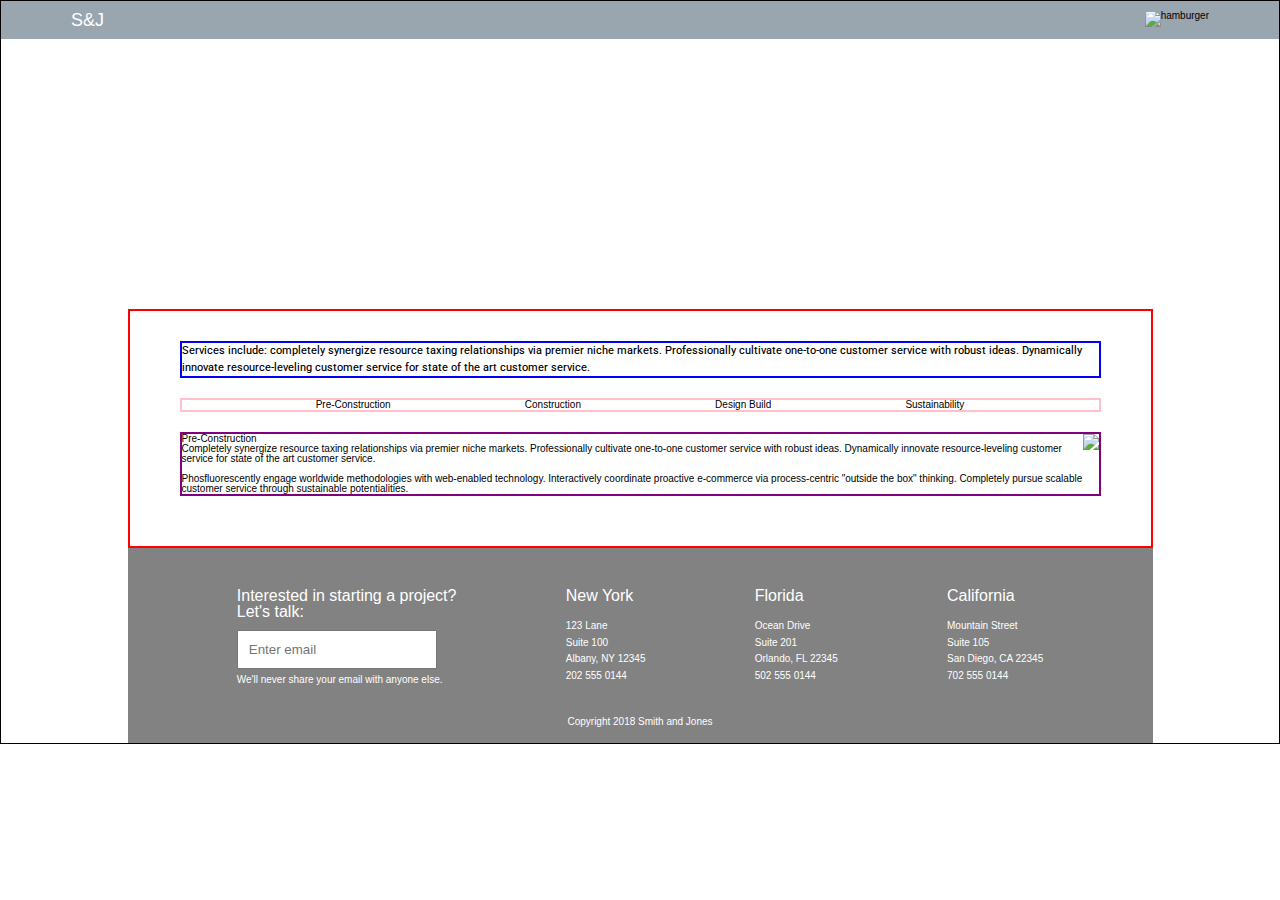
==== services.html @ d806cb22 "editing services.html and less" ====
<!DOCTYPE html>
<html lang="en">
<head>
	<meta charset="utf-8">
	<title>Services</title>
	<link href="https://fonts.googleapis.com/css?family=Roboto:400,700" rel="stylesheet">
	<link rel="stylesheet" href="css/index.css">
	<!--[if IE]>
		<script src="http://html5shiv.googlecode.com/svn/trunk/html5.js"></script>
	<![endif]-->
</head>

<body>
	<!-- Top Menu Content -->
	<section class="navigation">
			<span>S&J</span>

			<div class="dropdown">
				<img class="dropbtn" src="img/nav-hamburger.png" alt="hamburger">
				<div class="dropdown-content">
					<a href="">Home</a>
					<a href="">Services</a>
					<a href="">Contact</a>
				</div>
			</div>
		</section>
	<!-- Top Menu Content -->
		
		
		<!-- Home Page Content: -->

	<section class="services-jumbotron">
		<div class="jumbrotron-image">
					<h1>Services</h1>
		</div>
	</section>

	<section class="container">
		<section class="services-container">
			<div class="top-paragraph">
				<p>
					Services include: completely synergize resource taxing relationships via premier niche markets. Professionally
					cultivate one-to-one customer service with robust ideas. Dynamically innovate resource-leveling customer service for
					state of the art customer service.
				</p>
			</div>
		
			<section class="tabs-section">
					<div class="tabs">
						<!-- <div class="tabs-links"> -->
						<div class="tabs-link tabs-link-selected" data-tab="1">Pre-Construction</div>
						<div class="tabs-link" data-tab="2">Construction</div>
						<div class="tabs-link" data-tab="3">Design Build</div>
						<div class="tabs-link" data-tab="4">Sustainability</div>
						<!-- </div> -->
					</div>
				</section>
		

			<section class="service-tabs">
				<section class="tabs-items">		
						<div class="tabs-item tabs-item-selected" data-tab="1">
							<div class="content">
								<h2>Pre-Construction</h2>
								<p>Completely synergize resource taxing relationships via premier niche markets. Professionally cultivate
									 one-to-one customer service with robust ideas. Dynamically innovate resource-leveling customer service 
									 for state of the art customer service.</br></br>Phosfluorescently engage worldwide methodologies with 
									 web-enabled technology. Interactively coordinate proactive e-commerce via process-centric "outside the box" 
									 thinking. Completely pursue scalable customer service through sustainable potentialities.</p>
							</div>
							</div>

							<div class="service-img">
								<img class="img" img src="img/services/services-tab-pre-construction-img.png">
							</div>
				</section>


	<!-- 
				<section class="tabs-items">		
						<div class="tabs-item tabs-item-selected" data-tab="2">
							<div class="content">
								<h2>Construction</h2>
								<p>Completely synergize resource taxing relationships via premier niche markets. Professionally cultivate one-to-one customer service with robust ideas. Dynamically innovate resource-leveling customer service for state of the art customer service.</br></br>Phosfluorescently engage worldwide methodologies with web-enabled technology. Interactively coordinate proactive e-commerce via process-centric "outside the box" thinking. Completely pursue scalable customer service through sustainable potentialities.</p>
							</div>
							</div>

							<div class="service-img">
								<img class="img" img src="img/services/services-tab-construction-img.png">
							</div>
				</section>



				<section class="tabs-items">		
						<div class="tabs-item tabs-item-selected" data-tab="3">
							<div class="content">
								<h2>Design Build</h2>
								<p>Completely synergize resource taxing relationships via premier niche markets. Professionally cultivate one-to-one customer service with robust ideas. Dynamically innovate resource-leveling customer service for state of the art customer service.</br></br>Phosfluorescently engage worldwide methodologies with web-enabled technology. Interactively coordinate proactive e-commerce via process-centric "outside the box" thinking. Completely pursue scalable customer service through sustainable potentialities.</p>
							</div>
							</div>

							<div class="service-img">
								<img class="img" img src="img/services/services-tab-design-build-img.png">
							</div>
				</section>



				<section class="tabs-items">		
						<div class="tabs-item tabs-item-selected" data-tab="4">
							<div class="content">
								<h2>Sustainability</h2>
								<p>Completely synergize resource taxing relationships via premier niche markets. Professionally cultivate one-to-one customer service with robust ideas. Dynamically innovate resource-leveling customer service for state of the art customer service.</br></br>Phosfluorescently engage worldwide methodologies with web-enabled technology. Interactively coordinate proactive e-commerce via process-centric "outside the box" thinking. Completely pursue scalable customer service through sustainable potentialities.</p>
							</div>
							</div>

							<div class="service-img">
								<img class="img" img src="img/services/services-tab-sustainability-img.png">
							</div>
				</section> -->

			</section>
		</section>


		<footer>
				<div class="contact">
					<div class="search-bar"> 
						<h3>Interested in starting a project?<br>Let's talk:</h3>

						<div class="form">
							<input class="form-input" type="text" placeholder="Enter email">
						</div>
						<p>We'll never share your email with anyone else.</p>
					</div>

					<div class="state-info">
						<h3>New York</h3>
						<h4>123 Lane</h4>
						<h4>Suite 100</h4>
						<h4>Albany, NY 12345</h4>
						<h4>202 555 0144</h4>
					</div>

					<div class="state-info">
						<h3>Florida</h3>
						<h4>Ocean Drive</h4>
						<h4>Suite 201</h4>
						<h4>Orlando, FL 22345</h4>
						<h4>502 555 0144</h4>
					</div>

					<div class="state-info">
						<h3>California</h3>
						<h4>Mountain Street</h4>
						<h4>Suite 105</h4>
						<h4>San Diego, CA 22345</h4>
						<h4>702 555 0144</h4>
					</div>
				</div>

				<div class="copyright">
				<p >Copyright 2018 Smith and Jones</p>
				</div>

			</footer>
	
	
</section>

	<script src="js/index.js"></script>
</body>
</html>
---- css/index.css ----
.services-jumbotron {
  display: flex;
  align-items: flex-end;
  font-weight: bold;
  line-height: 75px;
  color: white;
  border-width: 2px 10px 4px 20px;
  height: 30vh;
  width: 100%;
  background-image: url("file:///Users/malcolmlynch/Desktop/Lambda-School/User-Interface-Project-Week/img/services/services-jumbotron.png ");
  background-repeat: no-repeat;
  background-size: cover;
}
.services-jumbotron h1 {
  margin-left: 60px;
  margin-bottom: 40px;
  font-size: 6.4rem;
}
.services-container {
  border: 2px solid red;
  padding: 10px 50px 50px;
}
.services-container .top-paragraph {
  border: 2px solid blue;
  display: flex;
  justify-content: space-evenly;
  line-height: 1.5;
  font-family: Roboto, Arial, sans-serif;
  font-size: 1.1rem;
  font-weight: 450;
  margin: 20px 0;
}
.services-container .tabs-section {
  border: 2px solid pink;
  margin-bottom: 20px;
}
.services-container .tabs-section .tabs {
  display: flex;
  flex-direction: row;
  justify-content: space-evenly;
}
.services-container .service-tabs {
  border: 2px solid purple;
}
.services-container .service-tabs .tabs-items {
  display: flex;
  flex-direction: row;
}
/*------------------------------------*\
RESET
\*------------------------------------*/
/* http://meyerweb.com/eric/tools/css/reset/ 
v2.0b1 | 201101 
NOTE:WORK IN PROGRESS
USE WITH CAUTION AND TEST WITH ABANDON */
html,
body,
div,
span,
applet,
object,
iframe,
h1,
h2,
h3,
h4,
h5,
h6,
p,
blockquote,
pre,
a,
abbr,
acronym,
address,
big,
cite,
code,
del,
dfn,
em,
img,
ins,
kbd,
q,
s,
samp,
small,
strike,
strong,
sub,
sup,
tt,
var,
b,
u,
i,
center,
dl,
dt,
dd,
ol,
ul,
li,
fieldset,
form,
label,
legend,
table,
caption,
tbody,
tfoot,
thead,
tr,
th,
td,
article,
aside,
canvas,
details,
figcaption,
figure,
footer,
header,
hgroup,
menu,
nav,
section,
summary,
time,
mark,
audio,
video {
  margin: 0;
  padding: 0;
  border: 0;
  outline: 0;
  font-size: 100%;
  font: inherit;
  vertical-align: baseline;
}
/* HTML5 display-role reset for older browsers */
article,
aside,
details,
figcaption,
figure,
footer,
header,
hgroup,
menu,
nav,
section {
  display: block;
}
body {
  line-height: 1;
  border: 1px solid black;
}
ol,
ul {
  list-style: none;
}
blockquote,
q {
  quotes: none;
}
blockquote:before,
blockquote:after,
q:before,
q:after {
  content: ’’;
  content: none;
}
ins {
  text-decoration: none;
}
del {
  text-decoration: line-through;
}
table {
  border-collapse: collapse;
  border-spacing: 0;
}
/* Your Code Goes Here */
html {
  font-size: 62.5%;
  font-family: sans-serif;
}
* {
  box-sizing: border-box;
}
.container {
  max-width: 1025px;
  width: 100%;
  margin: 0 auto;
}
.navigation {
  background-color: #99A5AF;
  display: flex;
  flex-direction: row;
  justify-content: space-between;
  padding: 10px 70px;
}
.navigation span {
  font-size: 1.8rem;
  color: white;
}
.navigation .dropdown-content {
  display: none;
}
.jumbotron {
  display: flex;
  align-items: flex-end;
  font-weight: bold;
  line-height: 75px;
  color: white;
  border-width: 2px 10px 4px 20px;
  height: 60vh;
  width: 100%;
  background-image: url("../img/home/home-jumbotron.png");
  background-repeat: no-repeat;
  background-size: cover;
}
.jumbotron h1 {
  margin-left: 60px;
  margin-bottom: 40px;
  font-size: 6.4rem;
}
.main-content {
  max-width: 1200px;
  width: 100%;
}
.top-content {
  display: flex;
  justify-content: center;
  padding: 40px 25px;
}
.inverse-content {
  display: flex;
  justify-content: center;
  padding: 40px 25px;
}
.text-content {
  Font-Family: Roboto, Arial, sans-serif;
  font-size: 1.6rem;
  line-height: 24px;
  padding-top: 30px;
  margin: 10px;
  align-items: center;
  width: 48%;
}
.text-content h2 {
  font-size: 1.8rem;
  font-weight: bold;
  margin-bottom: 10px;
}
.text-content p {
  margin-bottom: 15px;
}
.text-content button {
  border: 1px solid #222;
  padding: 15px 25px;
  width: 120px;
  font-size: 1rem;
}
.img-content {
  width: 48%;
}
.recent-projects {
  display: flex;
  justify-content: center;
  flex-direction: column;
}
.recent-projects h2 {
  font-size: 3rem;
  margin: 20px 33px;
}
.recent-projects h3 {
  font-weight: bold;
  font-size: 2.8rem;
}
.project-header {
  position: relative;
  display: flex;
  justify-content: center;
  max-width: 1100px;
  width: 100%;
}
.project-header h3 {
  color: Black;
  position: absolute;
  display: inline-block;
  padding: 20px 30px;
  background-color: #D8D8D8;
  bottom: -13px;
  font-family: Roboto, Arial, sans-serif;
}
.project-header .right-detail {
  right: 72px;
  font-weight: 300;
}
.project-header .left-detail {
  left: 72px;
  font-weight: 300;
  color: #222;
}
.project .mobile-img {
  display: none;
}
.project-content {
  max-width: 500px;
  margin: 0 auto;
  padding: 75px 0;
}
.project-content > p {
  font-family: Roboto, Arial, sans-serif;
  font-size: 1.6rem;
  line-height: 24px;
}
.project-content p:not(:last-child) {
  margin-bottom: 20px;
}
footer {
  background: #828282;
  color: white;
  display: flex;
  flex-direction: column;
  justify-content: center;
}
footer .contact {
  display: flex;
  flex-direction: row;
  justify-content: space-evenly;
  margin: 40px 0;
}
footer .form-input {
  padding: 10px;
  width: 200px;
  margin-bottom: 10px;
}
footer h3 {
  font-size: 1.6rem;
  margin-bottom: 10px;
}
footer .state-info {
  display: flex;
  flex-direction: column;
  justify-content: space-between;
  align-self: stretch;
}
footer p {
  line-height: 0.2rem;
  display: block;
}
footer form {
  margin: 20px 0;
}
footer .copyright {
  text-align: center;
  padding-bottom: 20px;
}
@media (max-width: 500px) {
  .navigation {
    padding: 10px;
  }
  .navigation span {
    font-size: 2.4rem;
    font-family: sans-serif;
  }
  .jumbotron {
    display: flex;
    align-items: flex-end;
    font-weight: bold;
    line-height: 75px;
    color: white;
    border-width: 2px 10px 4px 20px;
    height: 40vh;
    width: 100%;
    background-image: url("../img/home/home-mobile-jumbotron.png");
    background-repeat: no-repeat;
    background-size: cover;
  }
  .jumbotron h1 {
    margin-left: 20px;
    margin-bottom: 20px;
    font-size: 6.4rem;
  }
  .top-content {
    display: flex;
    flex-direction: column-reverse;
    padding: 20px 20px;
  }
  .top-content .img-content {
    max-width: 500px;
    width: 100%;
    background: url("file:///Users/malcolmlynch/Desktop/Lambda-School/User-Interface-Project-Week/img/home/home-mobile-img-1.png ");
    text-indent: -9999px;
    background-repeat: no-repeat;
    background-size: cover;
  }
  .inverse-content {
    display: flex;
    flex-direction: column;
  }
  .inverse-content .img-content {
    max-width: 500px;
    width: 100%;
    background: url("file:///Users/malcolmlynch/Desktop/Lambda-School/User-Interface-Project-Week/img/home/home-mobile-img-2.png ");
    text-indent: -9999px;
    background-repeat: no-repeat;
    background-size: cover;
  }
  .text-content {
    display: flex;
    max-width: 500px;
    width: 100%;
    flex-direction: column;
    margin: 0;
  }
  .text-content h2 {
    font-size: 2.4rem;
    max-width: 500px;
    width: 100%;
    text-align: left;
  }
  .text-content p {
    text-align: left;
  }
  .text-content button {
    border: 1.5px solid #222;
    padding: 15px 25px;
    max-width: 500px;
    width: 100%;
    font-size: 1.6rem;
  }
  .project-header {
    display: none;
  }
  .project-content p {
    margin: 0 10px;
  }
  .project .mobile-img {
    display: block;
    max-width: 500px;
    width: 100%;
  }
  .project h3 {
    width: 90%;
    right: 5%;
    bottom: -20%;
    left: 5%;
    text-align: center;
  }
  .project .header-img {
    max-width: 500px;
    width: 100%;
  }
  footer {
    display: flex;
    padding-left: 20px;
  }
  footer .contact {
    display: flex;
    flex-direction: column;
  }
  footer .contact .search-bar {
    display: flex;
    flex-direction: column;
    align-items: left;
    margin-bottom: 20px;
  }
  footer .contact .search-bar .form-input {
    width: 300px;
  }
  footer .contact .search-bar h3 {
    margin-bottom: 20px;
  }
  footer .contact .search-bar p {
    margin-top: 10px;
    font-size: 1.4rem;
  }
  footer .contact .state-info {
    display: flex;
    margin: 10px 0;
  }
  footer .contact h3 {
    font-size: 2.4rem;
    font-family: sans-serif;
  }
  footer .contact h4 {
    font-size: 1.4rem;
    font-family: sans-serif;
    margin: 5px 0;
  }
  footer .copyright {
    font-family: sans-serif;
    font-size: 1.2rem;
    display: flex;
    justify-content: left;
  }
}
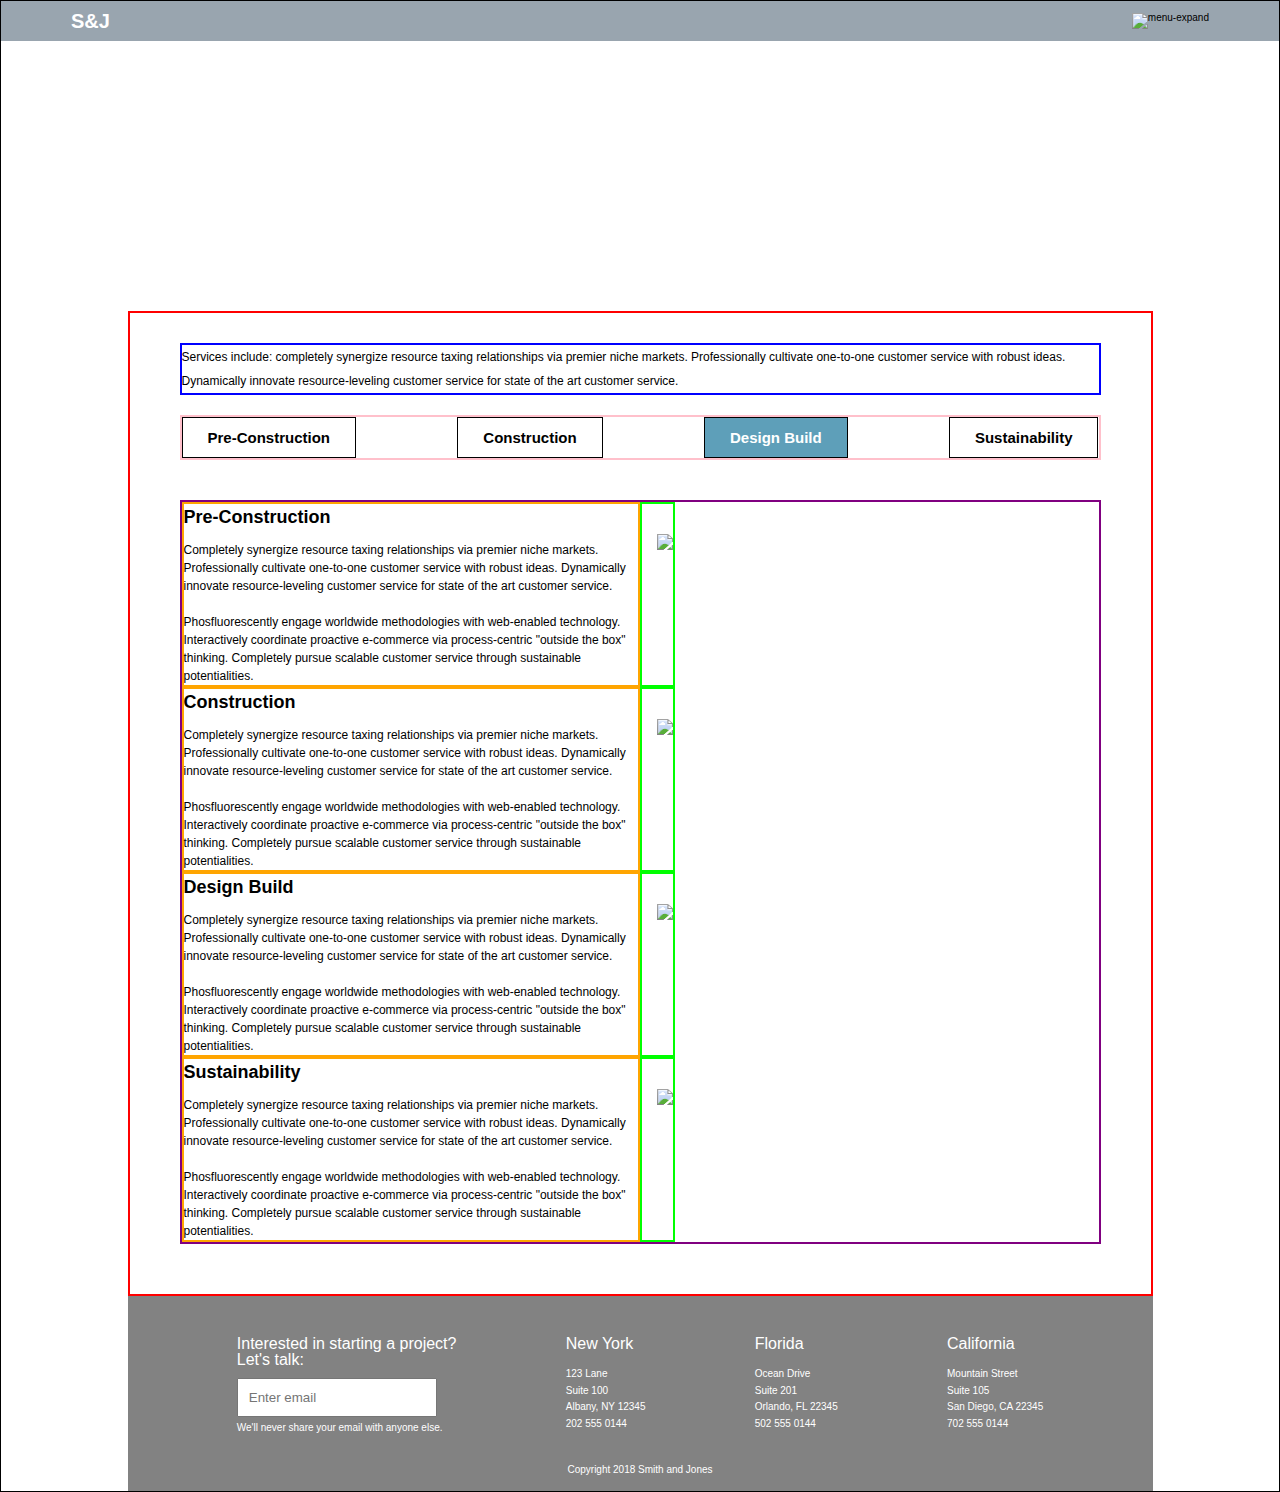
==== commit 78d53087: "finished overlay for nav system design" ====
--- a/services.html
+++ b/services.html
@@ -12,18 +12,22 @@
 
 <body>
 	<!-- Top Menu Content -->
+	
 	<section class="navigation">
 			<span>S&J</span>
 
-			<div class="dropdown">
-				<img class="dropbtn" src="img/nav-hamburger.png" alt="hamburger">
+			<div class="dropdown">	
 				<div class="dropdown-content">
-					<a href="">Home</a>
-					<a href="">Services</a>
-					<a href="">Contact</a>
-				</div>
+					<a class="menu-buttons" href="file:///Users/malcolmlynch/Desktop/Lambda-School/User-Interface-Project-Week/index.html">Home</a>
+					<a class="menu-buttons" href="file:///Users/malcolmlynch/Desktop/Lambda-School/User-Interface-Project-Week/services.html">Services</a>
+					<a class="menu-buttons" href="/contact.html">Contact</a>
+				</div>		
 			</div>
+
+			<img class="menu-expand" onclick="openNav()" src="img/nav-hamburger.png" alt="menu-expand">
+			<img class="menu-close" onclick="closeNav()" src="img/nav-hamburger-close.png" alt="menu-close">
 		</section>
+	
 	<!-- Top Menu Content -->
 		
 		
@@ -58,9 +62,9 @@
 		
 
 			<section class="service-tabs">
-				<section class="tabs-items">		
+				
 						<div class="tabs-item tabs-item-selected" data-tab="1">
-							<div class="content">
+							<div class="services-content">
 								<h2>Pre-Construction</h2>
 								<p>Completely synergize resource taxing relationships via premier niche markets. Professionally cultivate
 									 one-to-one customer service with robust ideas. Dynamically innovate resource-leveling customer service 
@@ -68,58 +72,61 @@
 									 web-enabled technology. Interactively coordinate proactive e-commerce via process-centric "outside the box" 
 									 thinking. Completely pursue scalable customer service through sustainable potentialities.</p>
 							</div>
+
+								<div class="services-img">
+										<img class="img" img src="img/services/services-tab-pre-construction-img.png">
+								</div>
 							</div>
 
-							<div class="service-img">
-								<img class="img" img src="img/services/services-tab-pre-construction-img.png">
+
+							<div class="tabs-item" data-tab="2">
+								<div class="services-content">
+									<h2>Construction</h2>
+									<p>Completely synergize resource taxing relationships via premier niche markets. Professionally cultivate
+											one-to-one customer service with robust ideas. Dynamically innovate resource-leveling customer service 
+											for state of the art customer service.</br></br>Phosfluorescently engage worldwide methodologies with 
+											web-enabled technology. Interactively coordinate proactive e-commerce via process-centric "outside the box" 
+											thinking. Completely pursue scalable customer service through sustainable potentialities.</p>
+								</div>
+	
+									<div class="services-img">
+											<img class="img" img src="img/services/services-tab-construction-img.png">
+									</div>
 							</div>
-				</section>
 
 
-	<!-- 
-				<section class="tabs-items">		
-						<div class="tabs-item tabs-item-selected" data-tab="2">
-							<div class="content">
-								<h2>Construction</h2>
-								<p>Completely synergize resource taxing relationships via premier niche markets. Professionally cultivate one-to-one customer service with robust ideas. Dynamically innovate resource-leveling customer service for state of the art customer service.</br></br>Phosfluorescently engage worldwide methodologies with web-enabled technology. Interactively coordinate proactive e-commerce via process-centric "outside the box" thinking. Completely pursue scalable customer service through sustainable potentialities.</p>
-							</div>
+							<div class="tabs-item" data-tab="3">
+								<div class="services-content">
+									<h2>Design Build</h2>
+									<p>Completely synergize resource taxing relationships via premier niche markets. Professionally cultivate
+											one-to-one customer service with robust ideas. Dynamically innovate resource-leveling customer service 
+											for state of the art customer service.</br></br>Phosfluorescently engage worldwide methodologies with 
+											web-enabled technology. Interactively coordinate proactive e-commerce via process-centric "outside the box" 
+											thinking. Completely pursue scalable customer service through sustainable potentialities.</p>
+								</div>
+	
+									<div class="services-img">
+											<img class="img" img src="img/services/services-tab-design-build-img.png">
+									</div>
 							</div>
 
-							<div class="service-img">
-								<img class="img" img src="img/services/services-tab-construction-img.png">
-							</div>
-				</section>
 
-
-
-				<section class="tabs-items">		
-						<div class="tabs-item tabs-item-selected" data-tab="3">
-							<div class="content">
-								<h2>Design Build</h2>
-								<p>Completely synergize resource taxing relationships via premier niche markets. Professionally cultivate one-to-one customer service with robust ideas. Dynamically innovate resource-leveling customer service for state of the art customer service.</br></br>Phosfluorescently engage worldwide methodologies with web-enabled technology. Interactively coordinate proactive e-commerce via process-centric "outside the box" thinking. Completely pursue scalable customer service through sustainable potentialities.</p>
-							</div>
+							<div class="tabs-item" data-tab="4">
+								<div class="services-content">
+									<h2>Sustainability</h2>
+									<p>Completely synergize resource taxing relationships via premier niche markets. Professionally cultivate
+											one-to-one customer service with robust ideas. Dynamically innovate resource-leveling customer service 
+											for state of the art customer service.</br></br>Phosfluorescently engage worldwide methodologies with 
+											web-enabled technology. Interactively coordinate proactive e-commerce via process-centric "outside the box" 
+											thinking. Completely pursue scalable customer service through sustainable potentialities.</p>
+								</div>
+	
+									<div class="services-img">
+											<img class="img" img src="img/services/services-tab-sustainability-img.png">
+									</div>
 							</div>
 
-							<div class="service-img">
-								<img class="img" img src="img/services/services-tab-design-build-img.png">
-							</div>
-				</section>
-
-
-
-				<section class="tabs-items">		
-						<div class="tabs-item tabs-item-selected" data-tab="4">
-							<div class="content">
-								<h2>Sustainability</h2>
-								<p>Completely synergize resource taxing relationships via premier niche markets. Professionally cultivate one-to-one customer service with robust ideas. Dynamically innovate resource-leveling customer service for state of the art customer service.</br></br>Phosfluorescently engage worldwide methodologies with web-enabled technology. Interactively coordinate proactive e-commerce via process-centric "outside the box" thinking. Completely pursue scalable customer service through sustainable potentialities.</p>
-							</div>
-							</div>
-
-							<div class="service-img">
-								<img class="img" img src="img/services/services-tab-sustainability-img.png">
-							</div>
-				</section> -->
-
+		
 			</section>
 		</section>
 
--- a/css/index.css
+++ b/css/index.css
@@ -1,3 +1,6 @@
+html {
+  font-family: Roboto, Arial, sans-serif;
+}
 .services-jumbotron {
   display: flex;
   align-items: flex-end;
@@ -24,27 +27,68 @@
   border: 2px solid blue;
   display: flex;
   justify-content: space-evenly;
-  line-height: 1.5;
-  font-family: Roboto, Arial, sans-serif;
-  font-size: 1.1rem;
+  line-height: 2;
+  font-size: 1.2rem;
   font-weight: 450;
   margin: 20px 0;
 }
 .services-container .tabs-section {
   border: 2px solid pink;
-  margin-bottom: 20px;
+  margin-bottom: 40px;
 }
 .services-container .tabs-section .tabs {
   display: flex;
   flex-direction: row;
-  justify-content: space-evenly;
+  justify-content: space-between;
+}
+.services-container .tabs-section .tabs .tabs-link {
+  border: 1px solid black;
+  padding: 12px 25px;
+  font-weight: bold;
+  display: flex;
+  align-items: center;
+  justify-content: space-between;
+  font-size: 1.5rem;
+}
+.services-container .tabs-section .tabs .tabs-link:hover {
+  background-color: #D3D3D3;
+  color: #FFF;
+}
+.services-container .tabs-section .tabs .tabs-link-selected {
+  background-attachment: #5E9FB9;
 }
 .services-container .service-tabs {
   border: 2px solid purple;
 }
-.services-container .service-tabs .tabs-items {
+.services-container .service-tabs .tabs-item {
   display: flex;
   flex-direction: row;
+}
+.services-container .service-tabs .tabs-item .services-content {
+  border: 2px solid orange;
+  line-height: 1.5;
+  font-size: 1.2rem;
+  width: 50%;
+  display: flex;
+  flex-direction: column;
+  align-items: stretch;
+}
+.services-container .service-tabs .tabs-item .services-content h2 {
+  font-size: 1.8rem;
+  font-weight: bold;
+  margin-bottom: 10px;
+}
+.services-container .service-tabs .tabs-item .services-img {
+  border: 2px solid lime;
+  max-width: 100%;
+  height: auto;
+  overflow: hidden;
+  padding-top: 30px;
+  padding-left: 15px;
+}
+.tabs-link[data-tab='3'] {
+  background-color: #5E9FB9;
+  color: white;
 }
 /*------------------------------------*\
 RESET
@@ -201,13 +245,65 @@
   flex-direction: row;
   justify-content: space-between;
   padding: 10px 70px;
+  align-items: center;
 }
 .navigation span {
-  font-size: 1.8rem;
+  font-weight: bold;
+  font-size: 2rem;
+  color: #ffffff;
+}
+.navigation .menu-close {
+  display: none;
+}
+@media (max-width: 500px) {
+  .navigation {
+    max-width: 500px;
+  }
+}
+.dropdown a:hover,
+.dropdown a:focus {
+  color: #504545;
+}
+.menu-close {
+  position: absolute;
+  top: 0.8%;
+  right: 5.3%;
+  font-size: 6rem;
+  z-index: 2;
+}
+@media (max-width: 500px) {
+  .menu-close {
+    right: 7.5%;
+  }
+}
+.dropdown {
+  height: 100%;
+  width: 0;
+  position: fixed;
+  z-index: 1;
+  left: 0;
+  top: 0;
+  background-color: rgba(153, 165, 174, 0.8);
+  overflow-x: hidden;
+  /* Disable horizontal scroll */
+  transition: 0.5s;
+}
+.dropdown a {
+  font-weight: bold;
+  padding: 0.8rem;
+  text-decoration: none;
+  font-size: 3.6rem;
   color: white;
-}
-.navigation .dropdown-content {
-  display: none;
+  display: block;
+  /* Display block instead of inline */
+  transition: 0.3s;
+}
+.dropdown-content {
+  position: relative;
+  top: 25%;
+  width: 100%;
+  text-align: center;
+  margin-top: 30px;
 }
 .jumbotron {
   display: flex;
@@ -266,6 +362,7 @@
 }
 .img-content {
   width: 48%;
+  overflow: hidden;
 }
 .recent-projects {
   display: flex;
@@ -286,6 +383,7 @@
   justify-content: center;
   max-width: 1100px;
   width: 100%;
+  overflow: hidden;
 }
 .project-header h3 {
   color: Black;
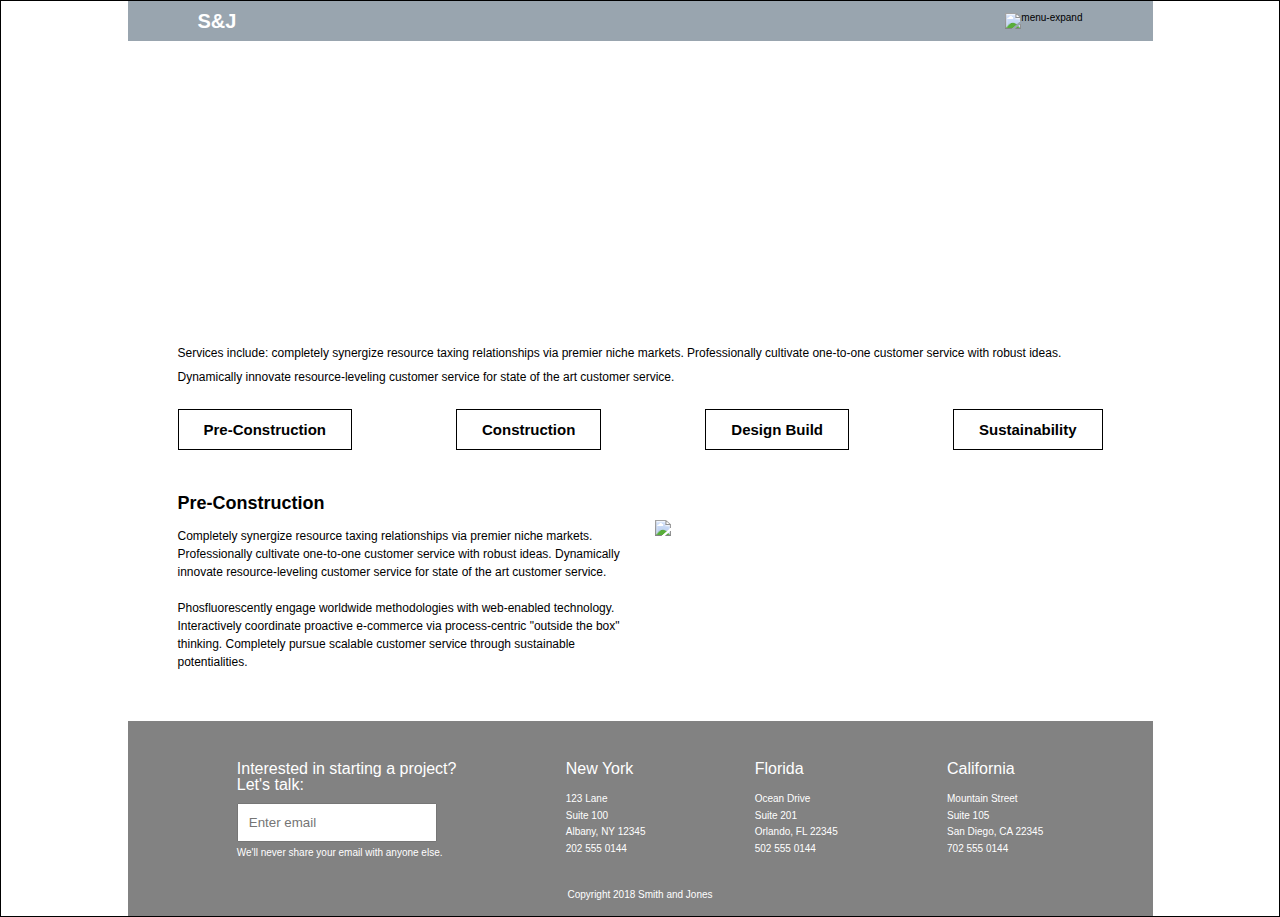
==== commit cca86aff: "finished js for tab functionality" ====
--- a/services.html
+++ b/services.html
@@ -12,7 +12,7 @@
 
 <body>
 	<!-- Top Menu Content -->
-	
+	<section class="container">
 	<section class="navigation">
 			<span>S&J</span>
 
@@ -32,14 +32,14 @@
 		
 		
 		<!-- Home Page Content: -->
-
+	
 	<section class="services-jumbotron">
 		<div class="jumbrotron-image">
 					<h1>Services</h1>
 		</div>
 	</section>
 
-	<section class="container">
+	
 		<section class="services-container">
 			<div class="top-paragraph">
 				<p>
--- a/css/index.css
+++ b/css/index.css
@@ -20,11 +20,9 @@
   font-size: 6.4rem;
 }
 .services-container {
-  border: 2px solid red;
   padding: 10px 50px 50px;
 }
 .services-container .top-paragraph {
-  border: 2px solid blue;
   display: flex;
   justify-content: space-evenly;
   line-height: 2;
@@ -33,7 +31,6 @@
   margin: 20px 0;
 }
 .services-container .tabs-section {
-  border: 2px solid pink;
   margin-bottom: 40px;
 }
 .services-container .tabs-section .tabs {
@@ -57,15 +54,11 @@
 .services-container .tabs-section .tabs .tabs-link-selected {
   background-attachment: #5E9FB9;
 }
-.services-container .service-tabs {
-  border: 2px solid purple;
-}
 .services-container .service-tabs .tabs-item {
   display: flex;
   flex-direction: row;
 }
 .services-container .service-tabs .tabs-item .services-content {
-  border: 2px solid orange;
   line-height: 1.5;
   font-size: 1.2rem;
   width: 50%;
@@ -79,16 +72,11 @@
   margin-bottom: 10px;
 }
 .services-container .service-tabs .tabs-item .services-img {
-  border: 2px solid lime;
   max-width: 100%;
   height: auto;
   overflow: hidden;
   padding-top: 30px;
   padding-left: 15px;
-}
-.tabs-link[data-tab='3'] {
-  background-color: #5E9FB9;
-  color: white;
 }
 /*------------------------------------*\
 RESET
